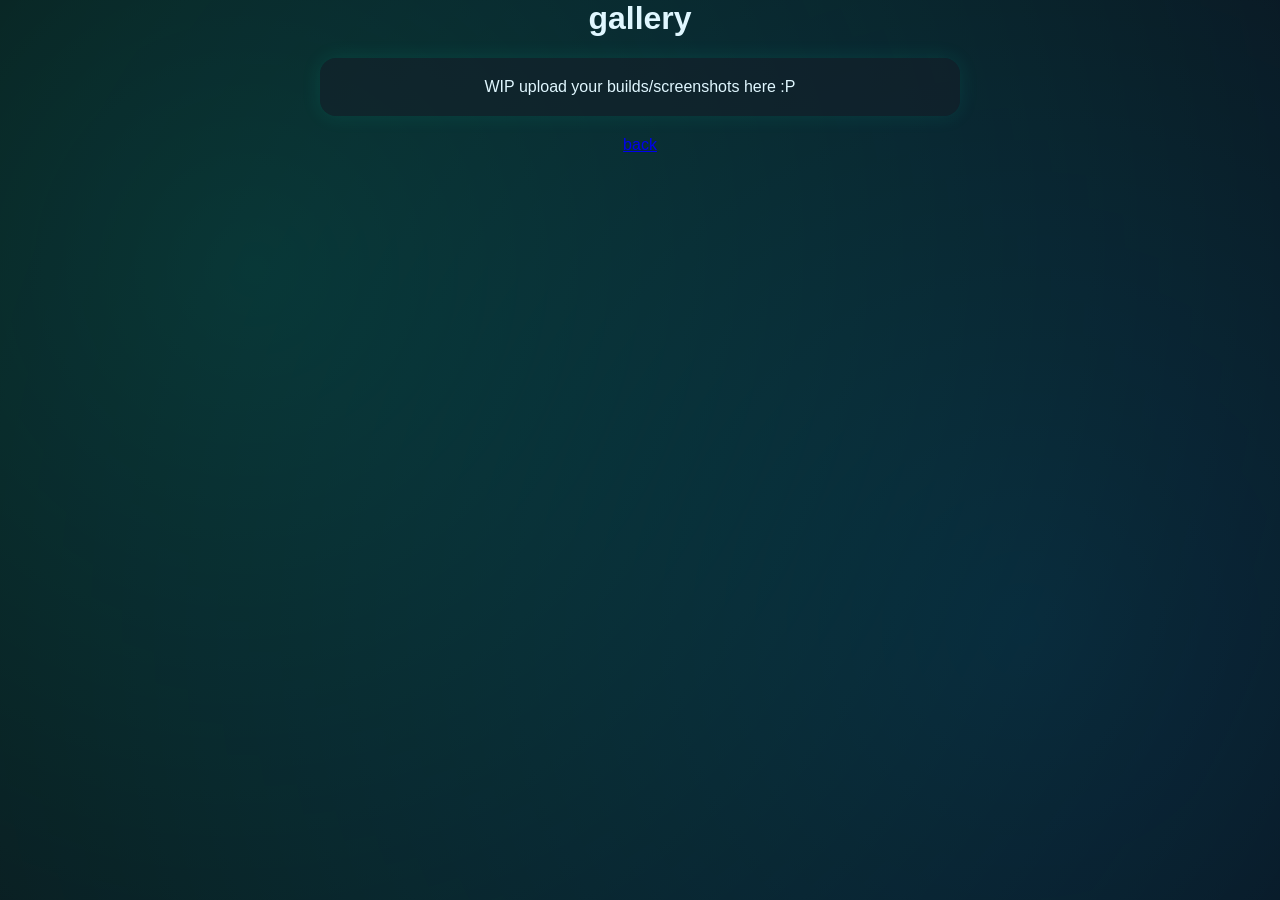
==== gallery.html @ d3cd1eb1 "Add files via upload" ====
<html><head><link rel="stylesheet" href="style.css"></head><body>
<div class="bg"></div>
<h1>gallery</h1>
<div class="card">WIP upload your builds/screenshots here :P</div>
<a href="index.html">back</a>
</body></html>
---- style.css ----
body{margin:0;font-family:Arial;background:#0b0f14;color:#e0f7ff;text-align:center}
.bg{position:fixed;width:100%;height:100%;background:radial-gradient(circle at 20% 30%, rgba(0,255,200,0.15), transparent),radial-gradient(circle at 80% 70%, rgba(0,150,255,0.15), transparent);z-index:-1;animation:move 10s infinite alternate}
@keyframes move{from{transform:translateY(-20px)}to{transform:translateY(20px)}}
.card{margin:20px auto;padding:20px;max-width:600px;background:rgba(20,30,40,0.6);border-radius:16px;box-shadow:0 0 20px rgba(0,255,200,0.1)}
nav a{margin:0 10px;color:#00ffc8;text-decoration:none}
.logo{width:100px}
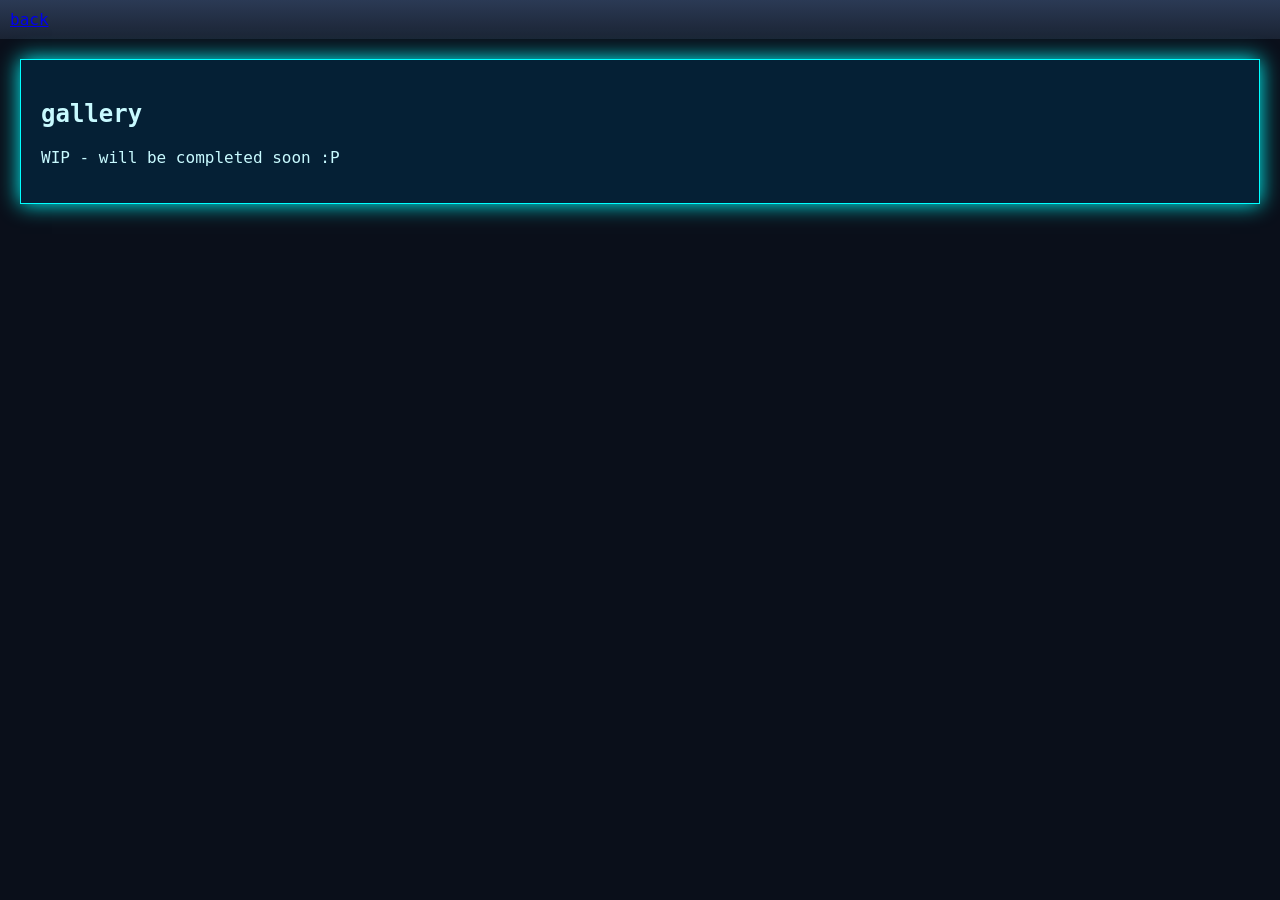
==== commit da113037: "Add files via upload" ====
--- a/gallery.html
+++ b/gallery.html
@@ -1,6 +1,18 @@
-<html><head><link rel="stylesheet" href="style.css"></head><body>
-<div class="bg"></div>
-<h1>gallery</h1>
-<div class="card">WIP upload your builds/screenshots here :P</div>
-<a href="index.html">back</a>
-</body></html>+
+<!DOCTYPE html>
+<html>
+<head>
+<meta charset="UTF-8">
+<title>gallery</title>
+<link rel="stylesheet" href="style.css">
+</head>
+<body>
+<div class="topbar"><a href="index.html">back</a></div>
+<div class="container">
+<div class="panel">
+<h2>gallery</h2>
+<p>WIP - will be completed soon :P</p>
+</div>
+</div>
+</body>
+</html>
--- a/style.css
+++ b/style.css
@@ -1,6 +1,38 @@
-body{margin:0;font-family:Arial;background:#0b0f14;color:#e0f7ff;text-align:center}
-.bg{position:fixed;width:100%;height:100%;background:radial-gradient(circle at 20% 30%, rgba(0,255,200,0.15), transparent),radial-gradient(circle at 80% 70%, rgba(0,150,255,0.15), transparent);z-index:-1;animation:move 10s infinite alternate}
-@keyframes move{from{transform:translateY(-20px)}to{transform:translateY(20px)}}
-.card{margin:20px auto;padding:20px;max-width:600px;background:rgba(20,30,40,0.6);border-radius:16px;box-shadow:0 0 20px rgba(0,255,200,0.1)}
-nav a{margin:0 10px;color:#00ffc8;text-decoration:none}
-.logo{width:100px}+
+body {
+margin:0;
+background:#0a0f1a;
+color:#c8faff;
+font-family:consolas, monospace;
+overflow:hidden;
+}
+
+.topbar {
+display:flex;
+align-items:center;
+padding:10px;
+background:linear-gradient(#2b3a55,#1a2333);
+}
+
+.logo {width:40px;margin-right:10px;}
+.title {font-weight:bold;}
+.nav a {margin:0 10px;color:#8ff;text-decoration:none;}
+
+.container {
+display:flex;
+gap:20px;
+padding:20px;
+}
+
+.panel {
+flex:1;
+padding:20px;
+background:rgba(0,50,80,0.5);
+border:1px solid #0ff;
+box-shadow:0 0 20px #0ff;
+transition:0.2s;
+}
+
+.panel:hover {
+transform:scale(1.05);
+}
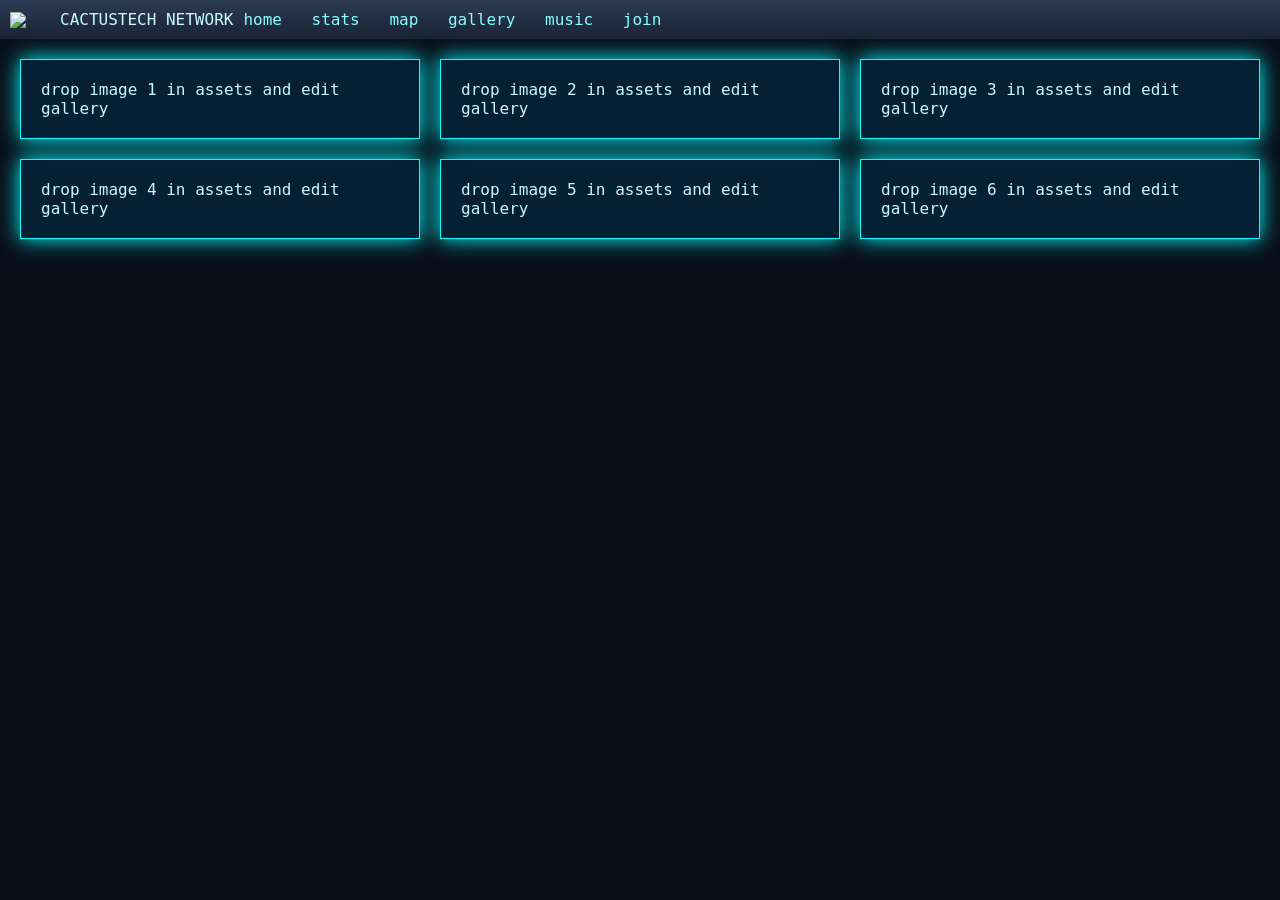
==== commit 09ed3e6f: "Add files via upload" ====
--- a/gallery.html
+++ b/gallery.html
@@ -3,16 +3,39 @@
 <html>
 <head>
 <meta charset="UTF-8">
-<title>gallery</title>
 <link rel="stylesheet" href="style.css">
-</head>
+<title>Gallery</title></head>
 <body>
-<div class="topbar"><a href="index.html">back</a></div>
-<div class="container">
-<div class="panel">
-<h2>gallery</h2>
-<p>WIP - will be completed soon :P</p>
+
+<div class="topbar">
+<img src="assets/logo.png" class="logo">
+<div class="title">CACTUSTECH NETWORK</div>
+<div class="nav">
+<a href="index.html">home</a>
+<a href="stats.html">stats</a>
+<a href="map.html">map</a>
+<a href="gallery.html">gallery</a>
+<a href="music.html">music</a>
+<a href="join.html">join</a>
 </div>
 </div>
+
+<audio id="bgmusic" autoplay loop>
+<source src="assets/song.mp3" type="audio/mpeg">
+</audio>
+
+
+<div class="container" id="gallery"></div>
+
+<script>
+const g = document.getElementById("gallery");
+for(let i=1;i<=6;i++){
+let d=document.createElement("div");
+d.className="panel";
+d.innerText="drop image "+i+" in assets and edit gallery";
+g.appendChild(d);
+}
+</script>
+
 </body>
 </html>
--- a/style.css
+++ b/style.css
@@ -1,38 +1,9 @@
 
-body {
-margin:0;
-background:#0a0f1a;
-color:#c8faff;
-font-family:consolas, monospace;
-overflow:hidden;
-}
-
-.topbar {
-display:flex;
-align-items:center;
-padding:10px;
-background:linear-gradient(#2b3a55,#1a2333);
-}
-
-.logo {width:40px;margin-right:10px;}
-.title {font-weight:bold;}
-.nav a {margin:0 10px;color:#8ff;text-decoration:none;}
-
-.container {
-display:flex;
-gap:20px;
-padding:20px;
-}
-
-.panel {
-flex:1;
-padding:20px;
-background:rgba(0,50,80,0.5);
-border:1px solid #0ff;
-box-shadow:0 0 20px #0ff;
-transition:0.2s;
-}
-
-.panel:hover {
-transform:scale(1.05);
-}
+body{margin:0;background:#0a0f1a;color:#c8faff;font-family:consolas,monospace}
+.topbar{display:flex;align-items:center;padding:10px;background:linear-gradient(#2b3a55,#1a2333)}
+.logo{width:40px;margin-right:10px}
+.nav a{margin:0 10px;color:#8ff;text-decoration:none}
+.container{display:flex;flex-wrap:wrap;gap:20px;padding:20px}
+.panel{flex:1 1 300px;padding:20px;background:rgba(0,50,80,0.5);border:1px solid #0ff;box-shadow:0 0 20px #0ff;transition:.2s}
+.panel:hover{transform:scale(1.05)}
+input,textarea{width:90%;margin:5px}
